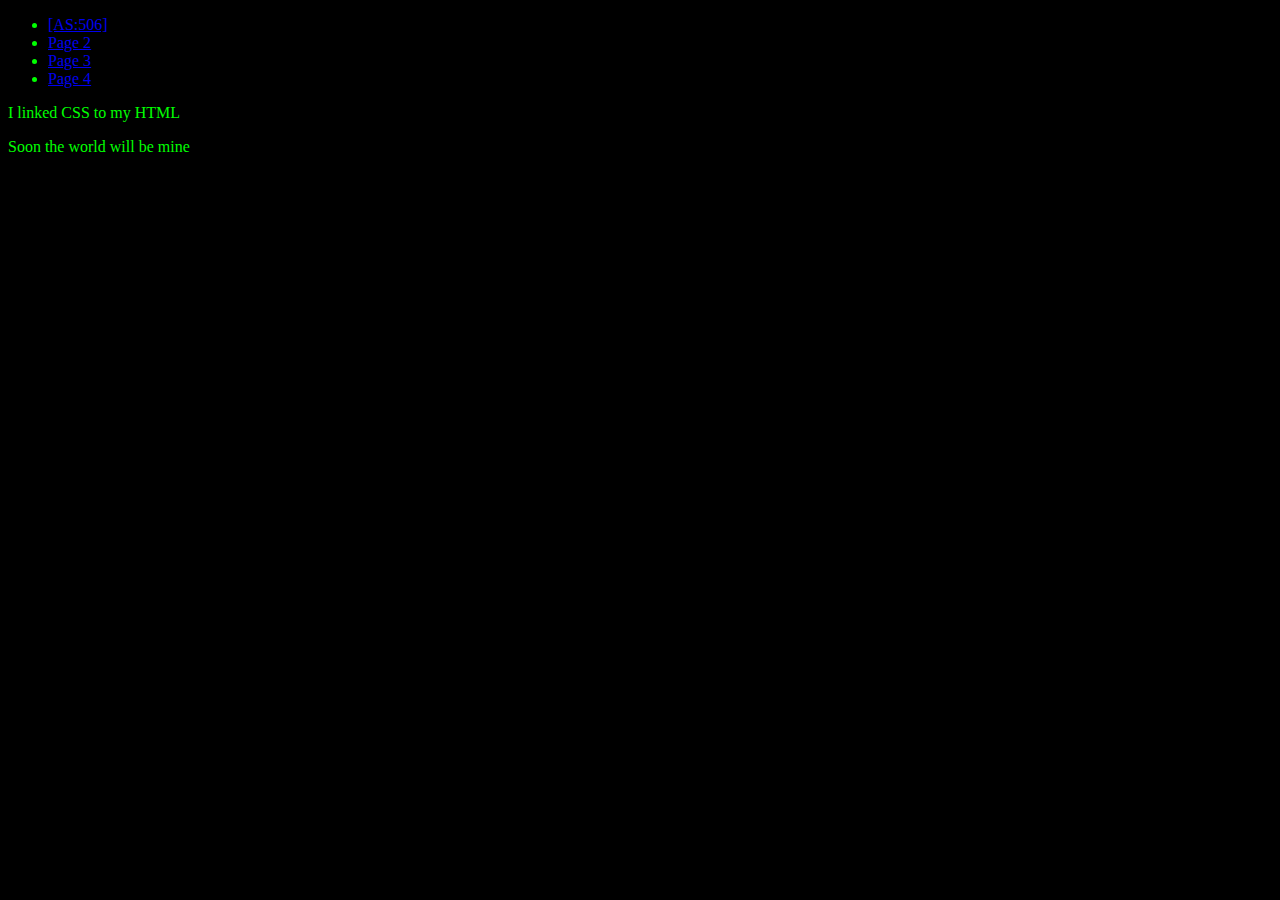
==== index.html @ cb4caff8 "Update index.html" ====
<!DOCTYPE html>
<html>


<style>
body {background-color: #000000; color: #00ff00; font-size: 16px;}
</style>

  
<ul class="group">
<li><a href="Page1.html" style= color"power blue">[AS:506]</a></li>
<li><a href="Page2.html" style= color"power blue">Page 2</a></li>
<li><a href="Page3.html" style= color"power blue">Page 3</a></li>
<li><a href="Page4.html" style= color"power blue">Page 4</a></li>
</ul>


<body>
<p>I linked CSS to my HTML</p>
<p>Soon the world will be mine</p>
</body>

</html>
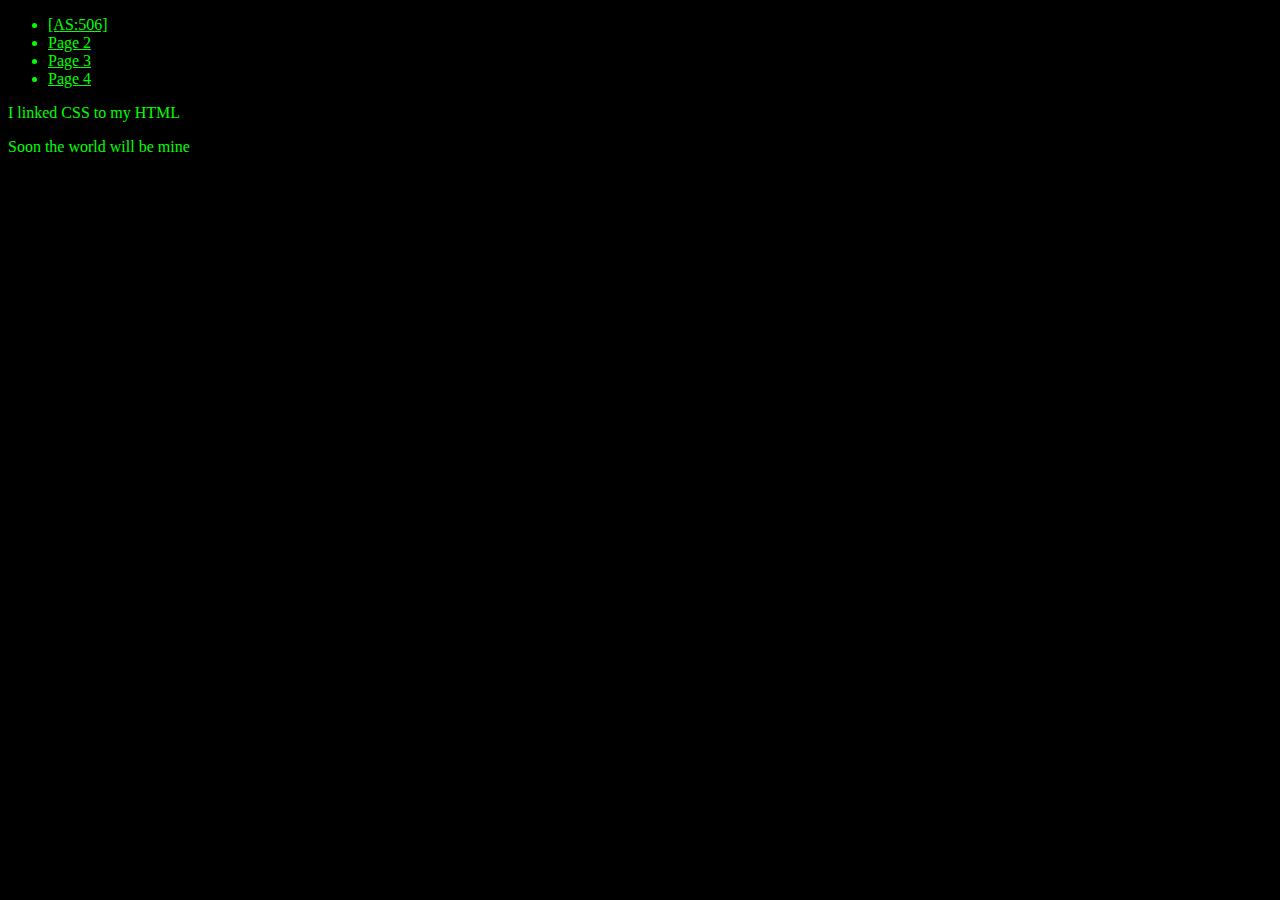
==== commit df9d8186: "Update index.html" ====
--- a/index.html
+++ b/index.html
@@ -8,10 +8,10 @@
 
   
 <ul class="group">
-<li><a href="Page1.html" style= color"power blue">[AS:506]</a></li>
-<li><a href="Page2.html" style= color"power blue">Page 2</a></li>
-<li><a href="Page3.html" style= color"power blue">Page 3</a></li>
-<li><a href="Page4.html" style= color"power blue">Page 4</a></li>
+<li><a href="Page1.html" style="color:#00ff00;">[AS:506]</a></li>
+<li><a href="Page2.html" style="color:#00ff00;">Page 2</a></li>
+<li><a href="Page3.html" style="color:#00ff00;">Page 3</a></li>
+<li><a href="Page4.html" style="color:#00ff00;">Page 4</a></li>
 </ul>
 
 
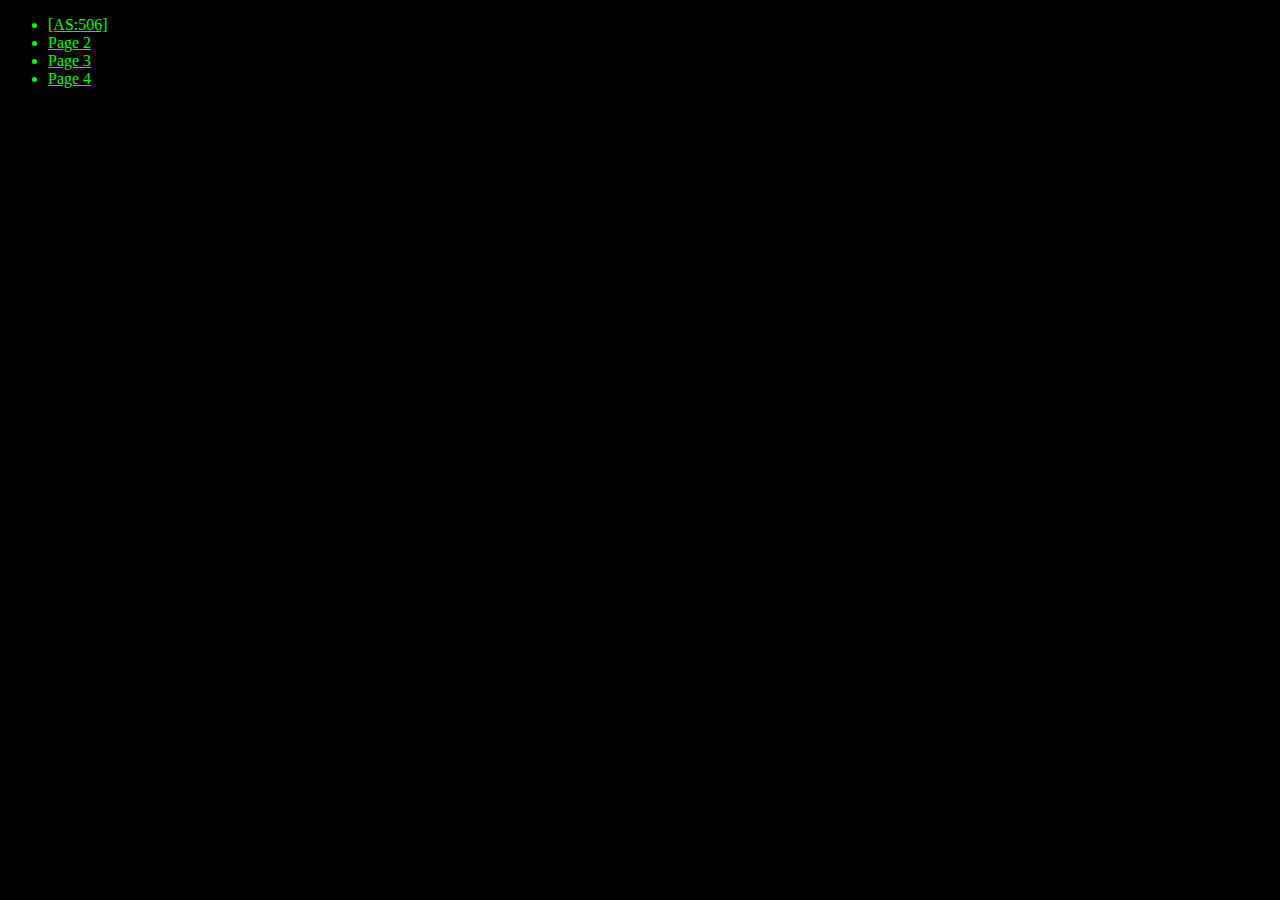
==== commit 74fe7628: "Update index.html" ====
--- a/index.html
+++ b/index.html
@@ -15,9 +15,4 @@
 </ul>
 
 
-<body>
-<p>I linked CSS to my HTML</p>
-<p>Soon the world will be mine</p>
-</body>
-
 </html>
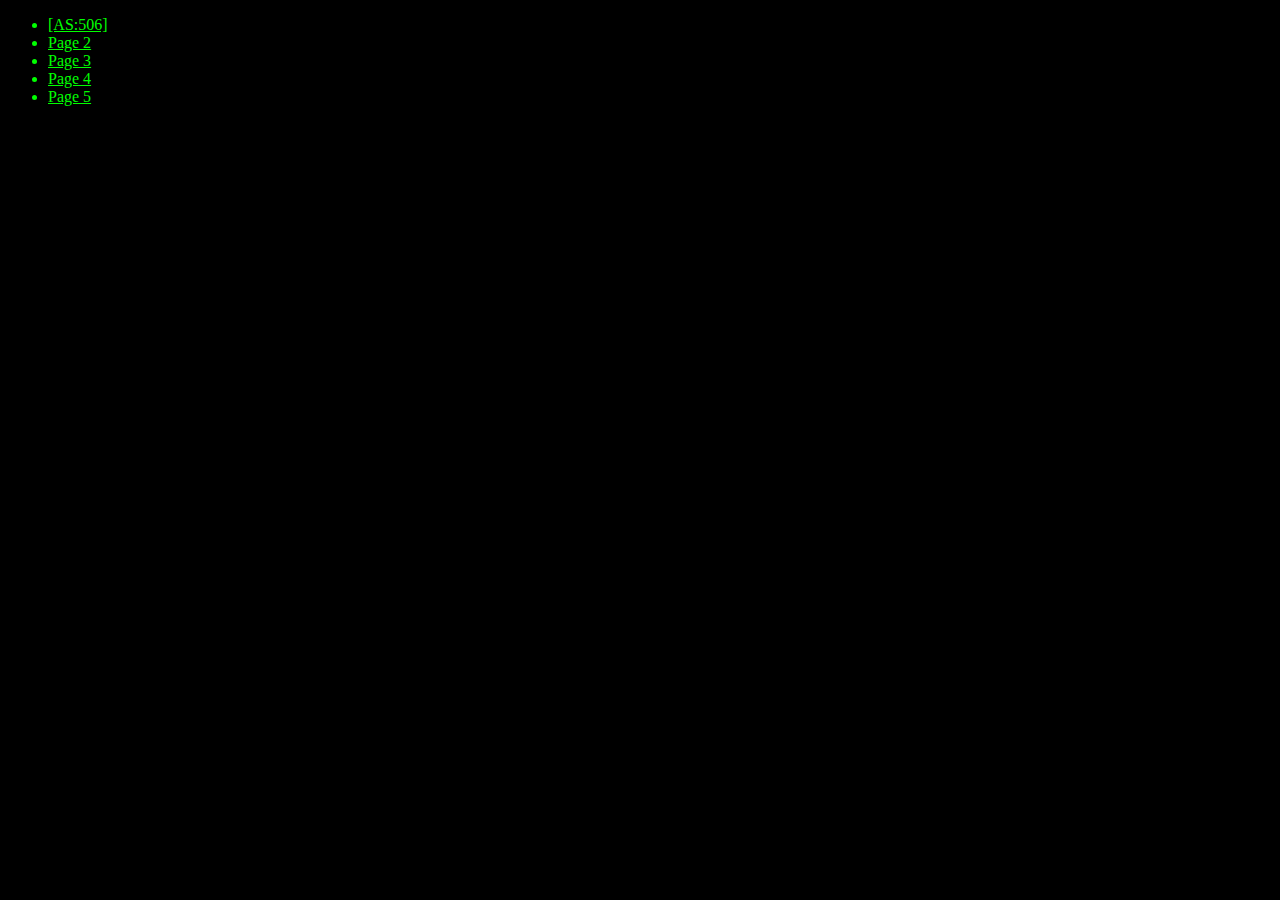
==== commit 60aa55d0: "Update index.html" ====
--- a/index.html
+++ b/index.html
@@ -12,6 +12,7 @@
 <li><a href="Page2.html" style="color:#00ff00;">Page 2</a></li>
 <li><a href="Page3.html" style="color:#00ff00;">Page 3</a></li>
 <li><a href="Page4.html" style="color:#00ff00;">Page 4</a></li>
+<li><a href="Page5.html" style="color:#00ff00;">Page 5</a></li>
 </ul>
 
 
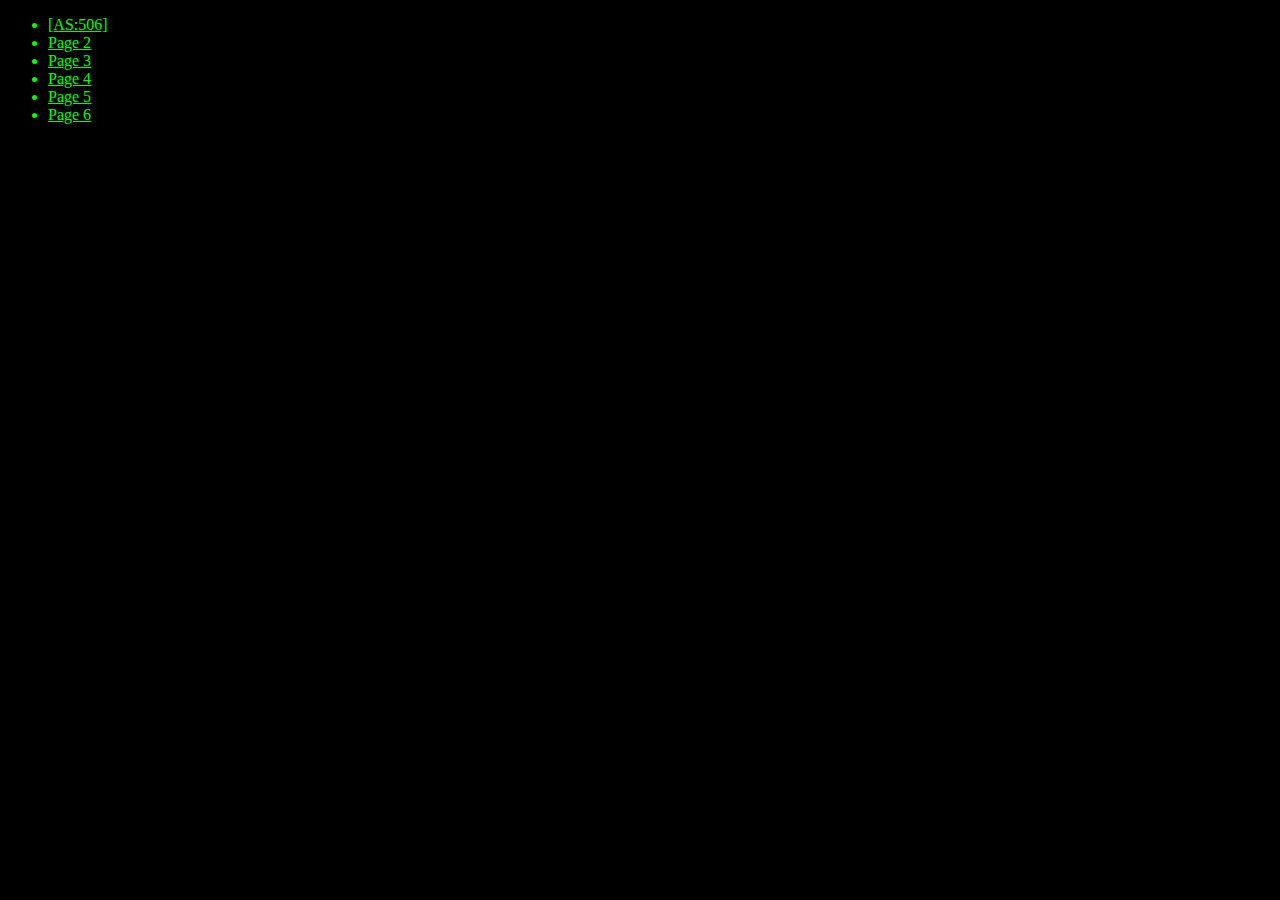
==== commit 2ac6b23d: "Update index.html" ====
--- a/index.html
+++ b/index.html
@@ -13,6 +13,7 @@
 <li><a href="Page3.html" style="color:#00ff00;">Page 3</a></li>
 <li><a href="Page4.html" style="color:#00ff00;">Page 4</a></li>
 <li><a href="Page5.html" style="color:#00ff00;">Page 5</a></li>
+<li><a href="Page6.html" style="color:#00ff00;">Page 6</a></li>
 </ul>
 
 
